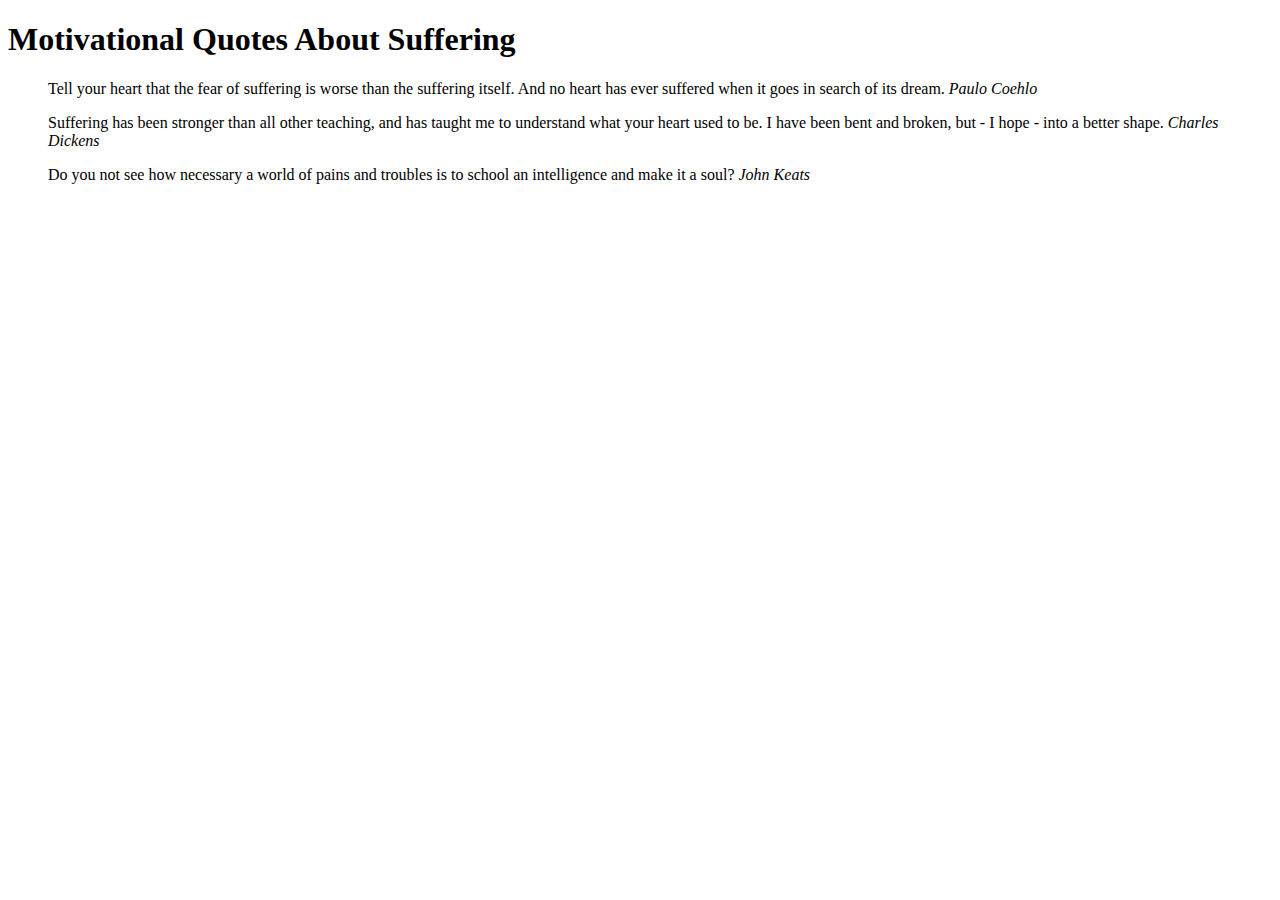
==== css/3_1/index.html @ 6c54c2d2 "initial commit" ====
<!DOCTYPE html>
<html>
<head>
	<title>3.1 Assignment Submission</title>

</head>
<body>
</html>

<h1>Motivational Quotes About Suffering</h1>
<blockquote>
Tell your heart that the fear of suffering is worse than the suffering itself. And no heart has ever suffered when it goes in search of its dream.
  <cite>Paulo Coehlo</cite>
</blockquote>

<blockquote>
Suffering has been stronger than all other teaching, and has taught me to understand what your heart used to be. I have been bent and broken, but - I hope - into a better shape.
  <cite>Charles Dickens</cite>
</blockquote>

<blockquote>
Do you not see how necessary a world of pains and troubles is to school an intelligence and make it a soul?
  <cite>John Keats</cite>
</blockquote>

</body>
</html>
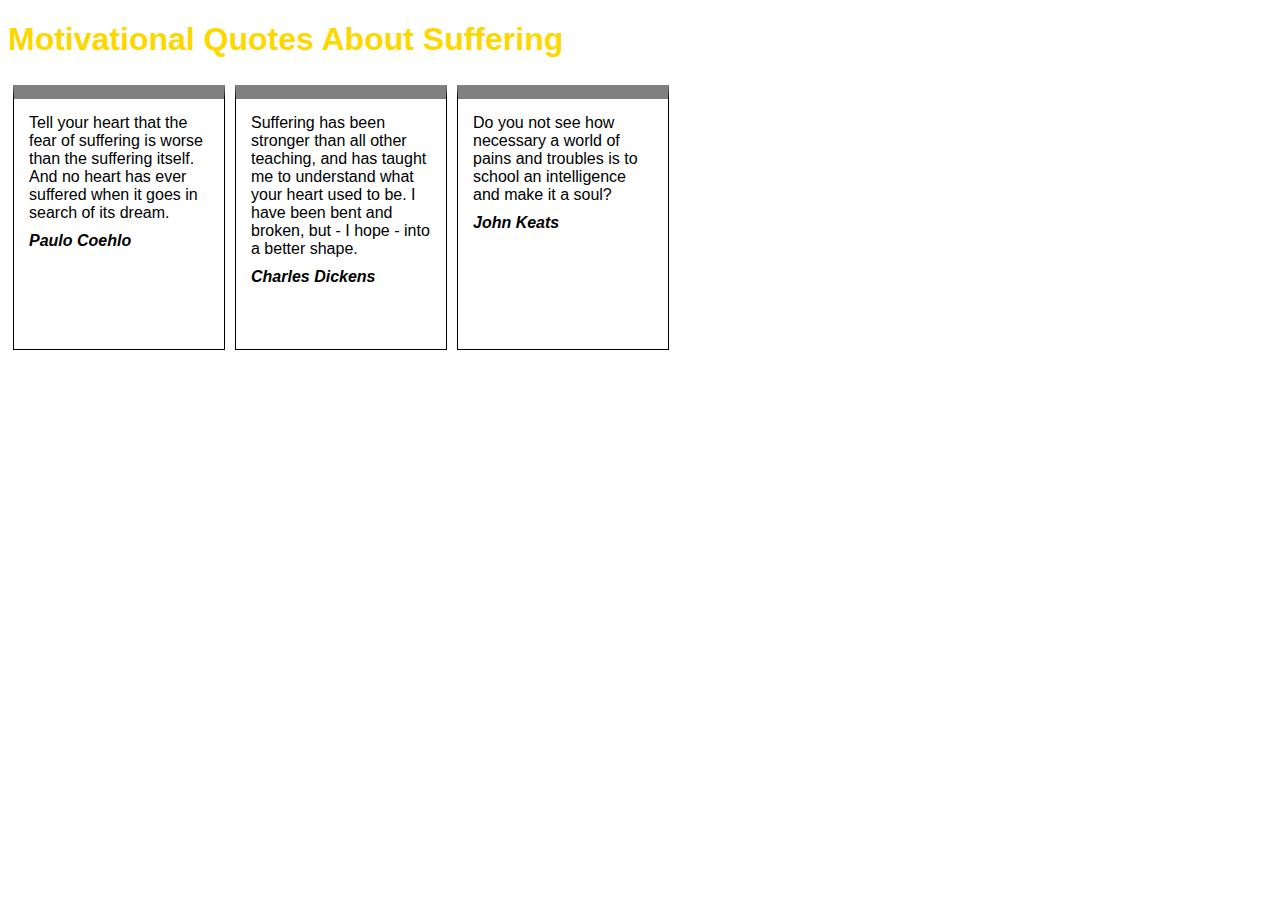
==== commit 0d5ad07b: "linked stylesheet to main page" ====
--- a/css/3_1/index.html
+++ b/css/3_1/index.html
@@ -2,7 +2,7 @@
 <html>
 <head>
 	<title>3.1 Assignment Submission</title>
-
+	<link rel="stylesheet" href="style.css" type="text/css">
 </head>
 <body>
 </html>
--- a/css/3_1/style.css
+++ b/css/3_1/style.css
@@ -0,0 +1,22 @@
+* { font-family: helvetica;
+}
+
+h1 {
+  color: gold;
+}
+
+cite {
+  display: block;
+  font-weight: bold;
+  padding-top: 10px;
+}
+	
+blockquote {
+  border: 1px solid black;
+  padding: 15px;
+  width: 180px;
+  border-top: 14px solid grey;
+  margin: 5px;
+  float: left; 
+  height: 220px;
+}